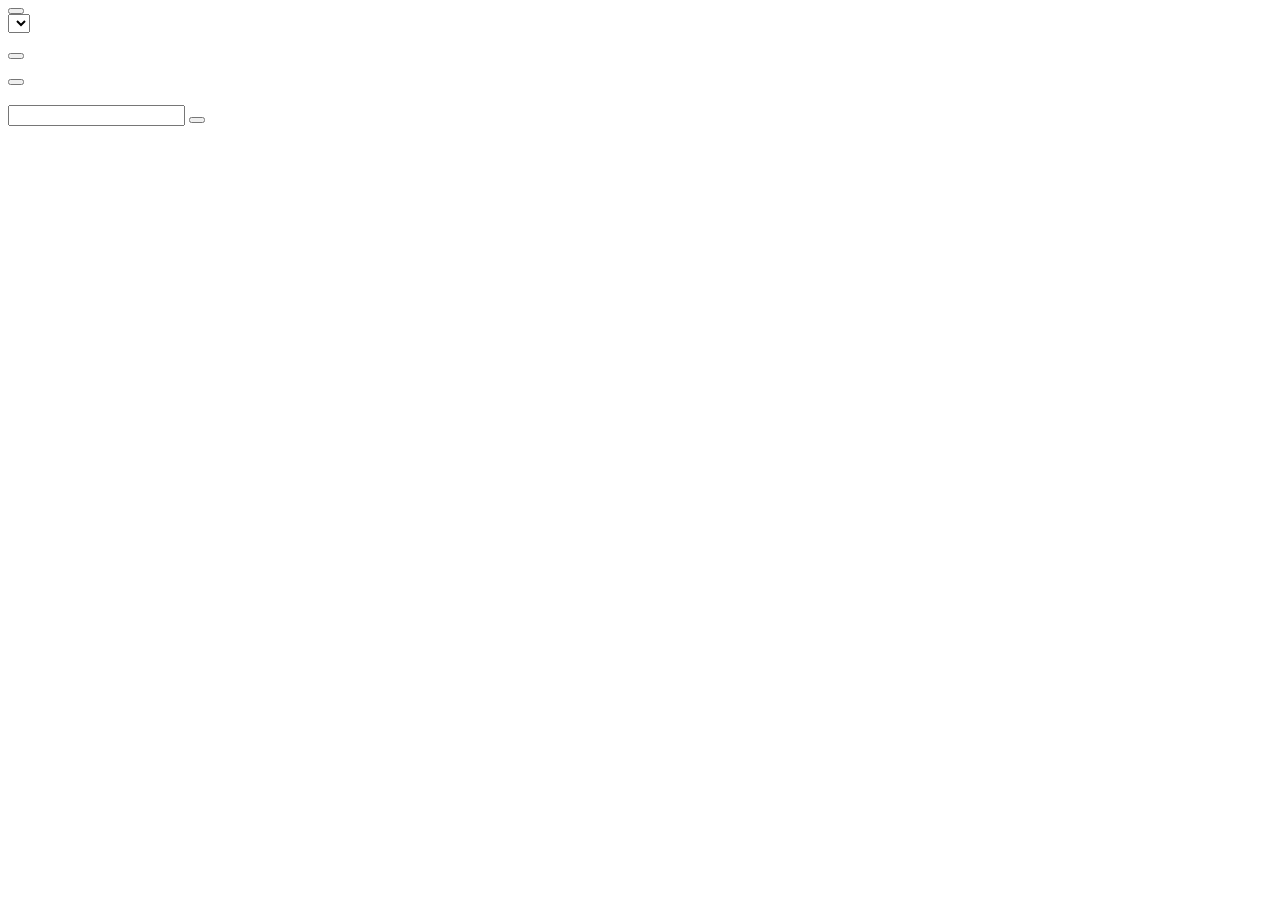
==== docs/index.html @ 2ad628ce "Department homepage to open in new tab" ====
<html>
  <head>
    <title>NDSU Tree Quiz</title>
    <link rel="icon" href="/tree-quiz/favicon.svg" type="image/svg+xml">
    <link rel="stylesheet" href="/tree-quiz/src/treequiz.css"/>
    <script type="text/javascript" src="/tree-quiz/src/treequiz.js" defer></script>
  </head>
  <body>
    <section id="loading" class="active">
      <div class="loading"></div>
    </section>
    <section id="landing">
      <h1 data-language-key="landing_heading"></h1>
      <div class="main-actions">
        <a class="datasheet-link" href="" target="_blank" data-language-key="landing_datasheet_link"></a>
        <button class="quiz-start" type="button" data-language-key="landing_start_quiz" onclick="goToIntroOrQuiz()"></button>
        <a class="homepage-link" href="https://boldestdungeon.github.io/tree-quiz/debug/no-im-a-plant.mp4" target="_blank" data-language-key="landing_homepage_link"></a>
        <div class="language-selection-wrapper">
          <label for="language-select" data-language-key="landing_languages"></label>
          <select id="language-select"></select>
        </div>
      </div>
    </section>

    <section id="welcome">
      <div class="welcome_wrapper">
        <h2 class="welcome-heading" data-language-key="welcome_heading"></h2>
        <p class="welcome-body" data-language-key="welcome_text"></p>
        <button class="welcome-dismiss" data-language-key="welcome_action" onclick="goToQuizPage()"></button>
      </div>
    </section>

    <section id="quiz_main">
      <h2 class="quiz-main-heading" data-language-key="quiz_main_heading"></h2>
      <div class="quiz-wrapper">

      </div>
      <div class="quiz-footer">
        <button class="quiz-main-continue" data-language-key="quiz_main_continue" onclick="goToIdentifyPage()"></button>
      </div>
    </section>

    <section id="quiz_identify">
      <h2 class="identify-heading" data-language-key="quiz_identify_heading"></h2>
      <div class="identify-wrapper">

      </div>
      <div class="identify-footer">
        <input type="text" id="quiz_identify_input" />
        <button class="quiz-identify-submit" data-language-key="quiz_identify_submit"></button>
      </div>
    </section>
  </body>
</html>
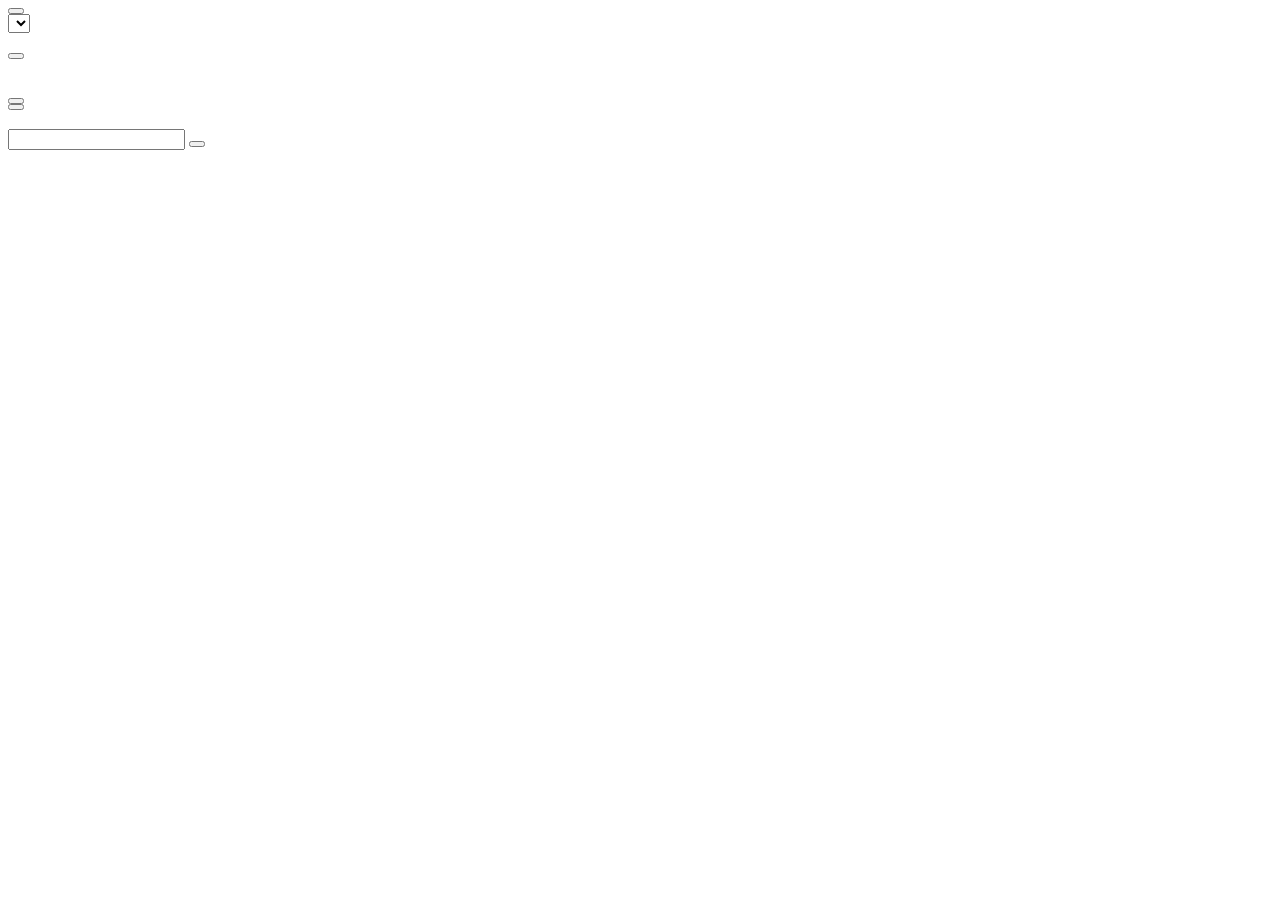
==== commit 948bb5b3: "Add IDs for questions" ====
--- a/docs/index.html
+++ b/docs/index.html
@@ -32,8 +32,12 @@
 
     <section id="quiz_main">
       <h2 class="quiz-main-heading" data-language-key="quiz_main_heading"></h2>
-      <div class="quiz-wrapper">
-
+      <div id="quiz_content" class="quiz-wrapper">
+        <img class="tree_image" />
+        <div class="question seasonal_list" id="seasonal">
+          <h3 class="question_heading" data-language-key="quiz_seasonal_heading"></h3>
+          <button id="seasonal_close" class="answer" onclick="hideQuestion('seasonal')" data-language-key="quiz_seasonal_close"></button>
+        </div>
       </div>
       <div class="quiz-footer">
         <button class="quiz-main-continue" data-language-key="quiz_main_continue" onclick="goToIdentifyPage()"></button>
@@ -47,7 +51,20 @@
       </div>
       <div class="identify-footer">
         <input type="text" id="quiz_identify_input" />
-        <button class="quiz-identify-submit" data-language-key="quiz_identify_submit"></button>
+        <button class="quiz-identify-submit" data-language-key="quiz_identify_submit" onclick="submitIdentificationAnswer()"></button>
+      </div>
+    </section>
+
+    <section id="results">
+      <h2 class="results-heading" data-language-key="tree_name"></h2>
+      <h3 class="synonym-heading" data-language-key="result_synonym_heading"></h3>
+      <p class="synonym-list" data-language-key="tree_synonyms"></p>
+      <div id="progress_tracker">
+        <h3 class="progress_heading" data-language-key="progress_title"></h3>
+      </div>
+      <div class="main-actions">
+        <a class="datasheet-link" href="" target="_blank" data-language-key="landing_datasheet_link"></a>
+        <a class="homepage-link" href="https://boldestdungeon.github.io/tree-quiz/debug/no-im-a-plant.mp4" target="_blank" data-language-key="landing_homepage_link"></a>
       </div>
     </section>
   </body>
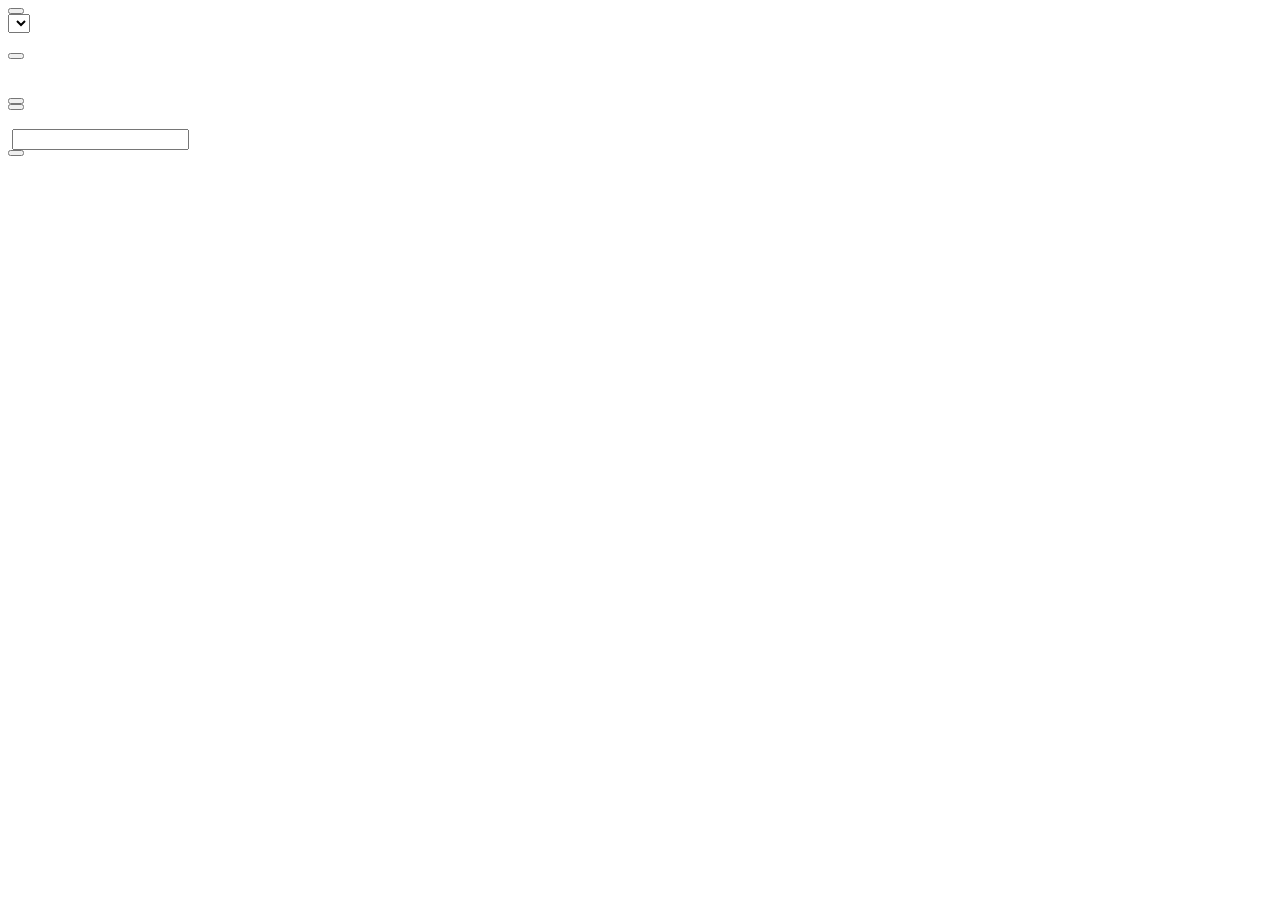
==== commit 7a88e13d: "Styling updates" ====
--- a/docs/index.html
+++ b/docs/index.html
@@ -34,7 +34,7 @@
       <h2 class="quiz-main-heading" data-language-key="quiz_main_heading"></h2>
       <div id="quiz_content" class="quiz-wrapper">
         <img class="tree_image" />
-        <div class="question seasonal_list" id="seasonal">
+        <div class="question seasonal_list" id="question_seasonal">
           <h3 class="question_heading" data-language-key="quiz_seasonal_heading"></h3>
           <button id="seasonal_close" class="answer" onclick="hideQuestion('seasonal')" data-language-key="quiz_seasonal_close"></button>
         </div>
@@ -47,10 +47,10 @@
     <section id="quiz_identify">
       <h2 class="identify-heading" data-language-key="quiz_identify_heading"></h2>
       <div class="identify-wrapper">
-
+        <img class="tree_image identify_image" />
+        <input type="text" id="quiz_identify_input" />
       </div>
       <div class="identify-footer">
-        <input type="text" id="quiz_identify_input" />
         <button class="quiz-identify-submit" data-language-key="quiz_identify_submit" onclick="submitIdentificationAnswer()"></button>
       </div>
     </section>
@@ -62,7 +62,7 @@
       <div id="progress_tracker">
         <h3 class="progress_heading" data-language-key="progress_title"></h3>
       </div>
-      <div class="main-actions">
+      <div class="final-actions">
         <a class="datasheet-link" href="" target="_blank" data-language-key="landing_datasheet_link"></a>
         <a class="homepage-link" href="https://boldestdungeon.github.io/tree-quiz/debug/no-im-a-plant.mp4" target="_blank" data-language-key="landing_homepage_link"></a>
       </div>
